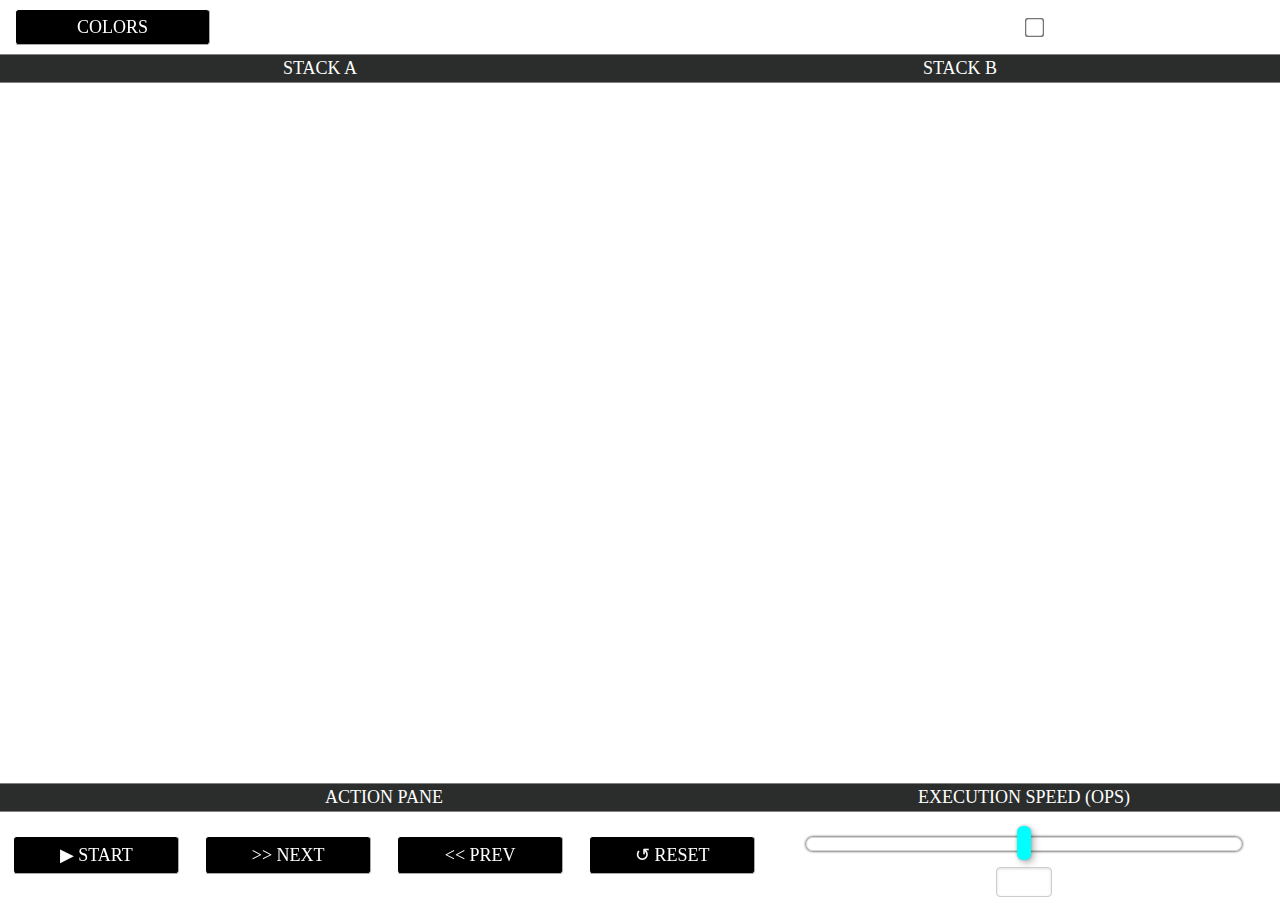
==== _visualizer/html/index_tpl.html @ ced6f449 "update" ====
<!DOCTYPE html>
<html>
    <head>
        <meta name="viewport" width=device-width, initial-scale=1.0, maximum-scale=1.0, user-scalable=0>
        <meta http-equiv="Content-Type" content="text/html; charset=utf-8">
        <link rel="stylesheet" type="text/css" href="../css/styles.css">
        <link rel="stylesheet" type="text/css" href="../css/animate.css">
        <link rel="stylesheet" type="text/css" href="../css/slider.css">
        <link rel="stylesheet" type="text/css" href="../css/color_picker.css">
        <script src="../js/addons/p5.min.js"></script>
        <script src="../js/addons/p5.dom.min.js"></script>
        <script src="../js/addons/iro.min.js"></script>
        <script src="../js/_visualizer.js"></script>
    </head>
    <body>
        <div class="txt" id="title"><div class="animated rubberBand">PUSH SWAP VISUALIZER</div></div>
        <div class="txt banner_txt" id="a_title">STACK A</div>
        <div class="txt banner_txt" id="b_title">STACK B</div>
        <div id="menu_div">
            <button id="bt1" class="txt intro_button hvr-outline-in" type="button" onclick="_switch()">▶ START</button>
            <button id="bt2" class="txt intro_button hvr-outline-in" type="button" onclick="_next()">>> NEXT</button>
            <button id="bt3" class="txt intro_button hvr-outline-in" type="button" onclick="_prev()"><< PREV</button>
            <button id="bt4" class="txt intro_button hvr-outline-in" type="button" onclick="_reset()">↺ RESET</button>
            <div id="speed_set">
                <div>
                    <input class="slider" type="range" id="speed_slider" min="0" max="60" value="30" step="2" oninput="speed_box.value = this.value">
                </div>
                <div>
                    <input class="txt box" type="text" id="speed_box" placeholder="Speed" value="30" oninput="speed_slider.value = this.value">
                </div>
            </div>
        </div>
        <div id="details_check">
            <input class="txt" type="checkbox" id="show_details" onclick="toggle_details()">
            <label> TOGGLE DETAILS </label>
        </div>
        <button id="bt0" class="txt intro_button hvr-outline-in" type="button" onclick="toggle_colors()">COLORS</button>
        <div class="txt hidden" id="details_pane"></div>
        <div class="hidden" id="clr_pane">
            <div id="clr_container">
                <div id="picker"></div>
            </div>
            <div id="clr_caption_div">
                <div id="clr_caption"></div>
            </div>
            <div id="clr_select_div">
              <select class="txt" name="clr_list" id="clr_select">
                <option value="1">BACKGROUND</option>
                <option value="2">TEXT BACKGROUND</option>
                <option value="3">TEXT FONT</option>
                <option value="4">STACK A OUTLINE</option>
                <option value="5">STACK B OUTLINE</option>
                <option value="6">STACK A FILL</option>
                <option value="7">STACK B FILL</option>
              </select>
            </div>
        </div>
        <div class="banner_txt txt" id="speed_title">EXECUTION SPEED (OPS)</div>
        <div class="banner_txt txt" id="menu_title">ACTION PANE</div>
        <div class="ptr_top hidden" id="ptr_1">👇</div>
        <div class="ptr_top hidden" id="ptr_2">👇</div>
        <div class="ptr_top hidden" id="ptr_3">👇</div>
        <div class="ptr_top hidden" id="ptr_4">👇</div>
        <div class="ptr_bot hidden" id="ptr_5">👆</div>
        <div class="ptr_bot hidden" id="ptr_6">👆</div>
        <div class="ptr_bot hidden" id="ptr_7">👆</div>
        <div class="ptr_bot hidden" id="ptr_8">👆</div>
        <div id="hidden_div">
            <p id="int_list">
            </p>
            <p id="commands">
            </p>
        </div>
    </body>
</html>
---- _visualizer/css/styles.css ----
/* BODY & CORE STYLING*/

/* GENERICS */

html,
body {
    position: fixed; 
    overflow-y: hidden;
    height: 100%;
    width: 100%;
    margin: 0;
    padding: 0;
    border: 0;
    background-color: transparent;
}
canvas {
   position:absolute;
   top: 0;
   left: 0;
   width: 100vw;
   height: 100vh;
   z-index: -1;
}

input[type=checkbox]
{
  /* Double-sized Checkboxes */
  -ms-transform: scale(1.5); /* IE */
  -moz-transform: scale(1.5); /* FF */
  -webkit-transform: scale(1.5); /* Safari and Chrome */
  -o-transform: scale(1.5); /* Opera */
  padding: 10px;
}

label {
  display: inline;
  padding-left: 10px;
  white-space: nowrap;
}

/* CLASSES */

.intro_button {
    font-family: 'Tahoma';
    font-size: 2vh;
    font-style: normal;
    font-weight: 400;
    height: 3vw;
    width: 13vw;
    border-width: 0.1vw;
    border-radius: 0.3vw;
    border-color: #fff;
    background: transparent;
    background: #000;
    box-shadow: 0 2px 5px 0 rgba(0,0,0,.18), 0 1px 5px 0 rgba(0,0,0,.15);
    color: white;
    display: block;
    margin: 0 auto;
    /*
    position: relative;
    left: 50%;
    top: 50%;
    overflow: hidden;
    */
}

.intro_button:hover {
    transition-duration: 0.5s;
    filter: invert(78%);
}

.hidden {
    visibility: hidden;
    font-size: 0%;
    display: none;
}

.ptr_top {
    position: absolute;
    color: white;
    font-family: 'Tahoma';
    font-size: 3vh;
    left: 0px;
    top: 12.5vh;
    background-color: transparent;
}

.ptr_bot {
    position: absolute;
    color: white;
    font-family: 'Tahoma';
    font-size: 3vh;
    left: 0px;
    bottom: 13vh;
    background-color: transparent;
}

.txt_color {
    color: cyan;
}

.banner_txt {
    font-family: 'Tahoma';
    font-size: 2vh;
    font-style: normal;
    font-weight: normal;
    display: flex;
    align-items: center;
    justify-content: center;
    background-color: #2a2d2c;
    border-top: 1px solid grey;
    border-bottom: 1px solid grey;
}

/* IDs */

#title {
    position: absolute;
    background-color: transparent;
    font-family: 'Tahoma';
    font-size: 3.2vh;
    font-style: normal;
    font-weight: 400;
    top: 0vh;
    width: 100vw;
    height: 6vh;
    display: flex;
    align-items: center;
    justify-content: center;
}

#a_title {
    position: absolute;
    left: 0vw;
    top: 6vh;
    width: 50vw;
    height: 3vh;
}

#b_title {
    position: absolute;
    left: 50vw;
    top: 6vh;
    width: 50vw;
    height: 3vh;
}

#menu_title {
    position: absolute;
    left: 0vw;
    top: 87vh;
    width: 60vw;
    height: 3vh;
}

#speed_title {
    position: absolute;
    left: 60vw;
    top: 87vh;
    width: 40vw;
    height: 3vh;
}

#details_check {
    position: absolute;
    color: white;
    font-family: 'Tahoma';
    font-size: 1.6vh;
    font-style: normal;
    font-weight: normal;
    width: 20vw;
    height: 3vh;
    right: 0vw;
    top: 2vh;
    text-align: left;
}

#details_pane {
    position: absolute;
    color: white;
    font-family: 'Courier New';
    font-size: 2.4vh;
    font-style: normal;
    font-weight: normal;
    left: 0vw;
    top: 10vh;
    width: 100vw;
    height: 3vh;
    display: flex;
    align-items: center;
    justify-content: center;
    background-color: rgba(50, 50, 50, 0.5);
}

#hidden_div {
    position: absolute;
    visibility: hidden;
    font-size: 0%;
    border-top: 1px solid grey;
    border-bottom: 1px solid grey;-family: 'Tahoma';
    font-weight: 100;
    top: 0vh;
    width: 100vw;
    height: 50%;
    display: none;
}

#menu_div {
    position: absolute;
    top: 90vh;
    width: 100vw;
    height: 10vh;
    display: grid;
    grid-template-columns: 15vw 15vw 15vw 15vw 40vw;
    grid-gap: 0vw;
    align-items: center;
    justify-content: center;
    text-align: center;
    vertical-align: middle;
    background-color: transparent;
}

#speed_set {
  position: absolute;
  padding-top: 3.5vh;
  width: 34vw;
  height: 100%;
  left: 63vw;
}
---- _visualizer/css/slider.css ----
/* ALL THE FOLLOWING STYLING IS DEDICATED TO THE SPEED BAR */

#speed_box {
  position: absolute;
  left: calc(50% - 28px);
}

input[type=text].box {
  font-family: "Tahoma";
  font-size: large;
  color: white;
  background-color: transparent;
  text-align: center;
  width: 56px;
  height: 30px;
  margin: 5px 0;
  display: inline-block;
  border: 1px solid #ccc;
  box-shadow: inset 0 1px 3px #ddd;
  border-radius: 4px;
  -webkit-box-sizing: border-box;
  -moz-box-sizing: border-box;
  box-sizing: border-box;
  padding-left: 10px;
  padding-right: 10px;
  padding-top: 10px;
  padding-bottom: 10px;
}

input[type=text].box:focus {
  outline-color: transparent;
  outline-style: none;
  box-shadow: 0 0 3pt 1pt cyan;
}

input[type=range].slider {
  background-color: transparent;
  -webkit-appearance: none;
  width: 100%;
  margin: 11.25px 0;
}

input[type=range].slider:focus {
  outline: none;
}

input[type=range].slider::-webkit-slider-runnable-track {
  width: 100%;
  height: 14px;
  cursor: pointer;
  box-shadow: 0px 0px 3px #000000, 0px 0px 0px #0d0d0d;
  background: transparent;
  border-radius: 8.4px;
  border: 1px solid #d3d3d3;
}

input[type=range].slider::-webkit-slider-thumb {
  box-shadow: 2.9px 2.9px 7.8px rgba(0, 0, 0, 0.28), 0px 0px 2.9px rgba(13, 13, 13, 0.28);
  border: 0px solid rgba(0, 0, 0, 0);
  height: 34px;
  width: 14px;
  border-radius: 6px;
  background: cyan;
  cursor: pointer;
  -webkit-appearance: none;
  margin-top: -12.05px;
}

input[type=range].slider:active::-webkit-slider-thumb {
  border: 1px solid rgba(150, 150, 150, 1);
  background: black;
}

input[type=range].slider:active::-webkit-slider-runnable-track {
  border: 1px solid rgba(150, 150, 150, 1);
  background: cyan;
}

input[type=range].slider::-moz-range-track {
  width: 100%;
  height: 11.5px;
  cursor: pointer;
  box-shadow: 0px 0px 3px #000000, 0px 0px 0px #0d0d0d;
  background: rgba(233, 233, 233, 0.51);
  border-radius: 8.4px;
  border: 0.8px solid #d3d3d3;
}

input[type=range].slider::-moz-range-thumb {
  box-shadow: 2.9px 2.9px 7.8px rgba(0, 0, 0, 0.28), 0px 0px 2.9px rgba(13, 13, 13, 0.28);
  border: 0px solid rgba(0, 0, 0, 0);
  height: 34px;
  width: 14px;
  border-radius: 6px;
  background: #00fafa;
  cursor: pointer;
}

input[type=range].slider::-ms-track {
  width: 100%;
  height: 11.5px;
  cursor: pointer;
  background: transparent;
  border-color: transparent;
  color: transparent;
}

input[type=range].slider::-ms-fill-lower {
  background: rgba(230, 230, 230, 0.51);
  border: 0.8px solid #d3d3d3;
  border-radius: 16.8px;
  box-shadow: 0px 0px 3px #000000, 0px 0px 0px #0d0d0d;
}

input[type=range].slider::-ms-fill-upper {
  background: rgba(233, 233, 233, 0.51);
  border: 0.8px solid #d3d3d3;
  border-radius: 16.8px;
  box-shadow: 0px 0px 3px #000000, 0px 0px 0px #0d0d0d;
}

input[type=range].slider::-ms-thumb {
  box-shadow: 2.9px 2.9px 7.8px rgba(0, 0, 0, 0.28), 0px 0px 2.9px rgba(13, 13, 13, 0.28);
  border: 0px solid rgba(0, 0, 0, 0);
  height: 34px;
  width: 14px;
  border-radius: 6px;
  background: #00fafa;
  cursor: pointer;
  height: 11.5px;
}

input[type=range].slider:focus::-ms-fill-lower {
  background: rgba(233, 233, 233, 0.51);
}

input[type=range].slider:focus::-ms-fill-upper {
  background: rgba(236, 236, 236, 0.51);
}
---- _visualizer/css/color_picker.css ----
body {
  color: #fff;
  /*background: #000;*/
}

#picker svg {
  margin: 0 auto;
}

#bt0 {
    position: absolute;
    color: white;
    font-family: 'Tahoma';
    font-size: 2vh;
    font-style: normal;
    font-weight: normal;
    height: 4vh;
    width: 195px;
    left: 15px;
    top: 1vh;
}

#clr_container {
    position: absolute;
    color: cyan;
    font-family: 'Tahoma';
    font-size: 2vh;
    font-style: normal;
    font-weight: normal;
    left: 1.3vh;
    top: 10vh;
	height: 25vh;
	width: 20vh;
    display: flex;
    align-items: center;
    justify-content: center;
    background-color: rgba(50, 50, 50, 0.65);
}

#clr_caption_div {
    position: absolute;
    color: white;
    font-family: 'Courier New';
    font-size: 1.3vh;
    font-style: normal;
    font-weight: normal;
    left: 1.3vh;
    top: 35vh;
	height: 5.5vh;
	width: 20vh;
    display: flex;
    align-items: top;
    justify-content: center;
    background-color: rgba(50, 50, 50, 0.65);
}

#clr_select_div {
    position: absolute;
    left: 1.3vh;
    top: 6.5vh;
	height: 37px;
	width: 20vh;
    display: flex;
    align-items: top;
    justify-content: center;
    background-color: rgba(50, 50, 50, 0.65);
}

#clr_select_div select {
    font-family: 'Tahoma';
    text-align-last:center;
    direction: ltr;
    background-color: transparent;
    background-color: #111;
    border-radius: 0px !important;
    height:37px;
	width: 20vh;
    color:#fff;
    outline:none;
}
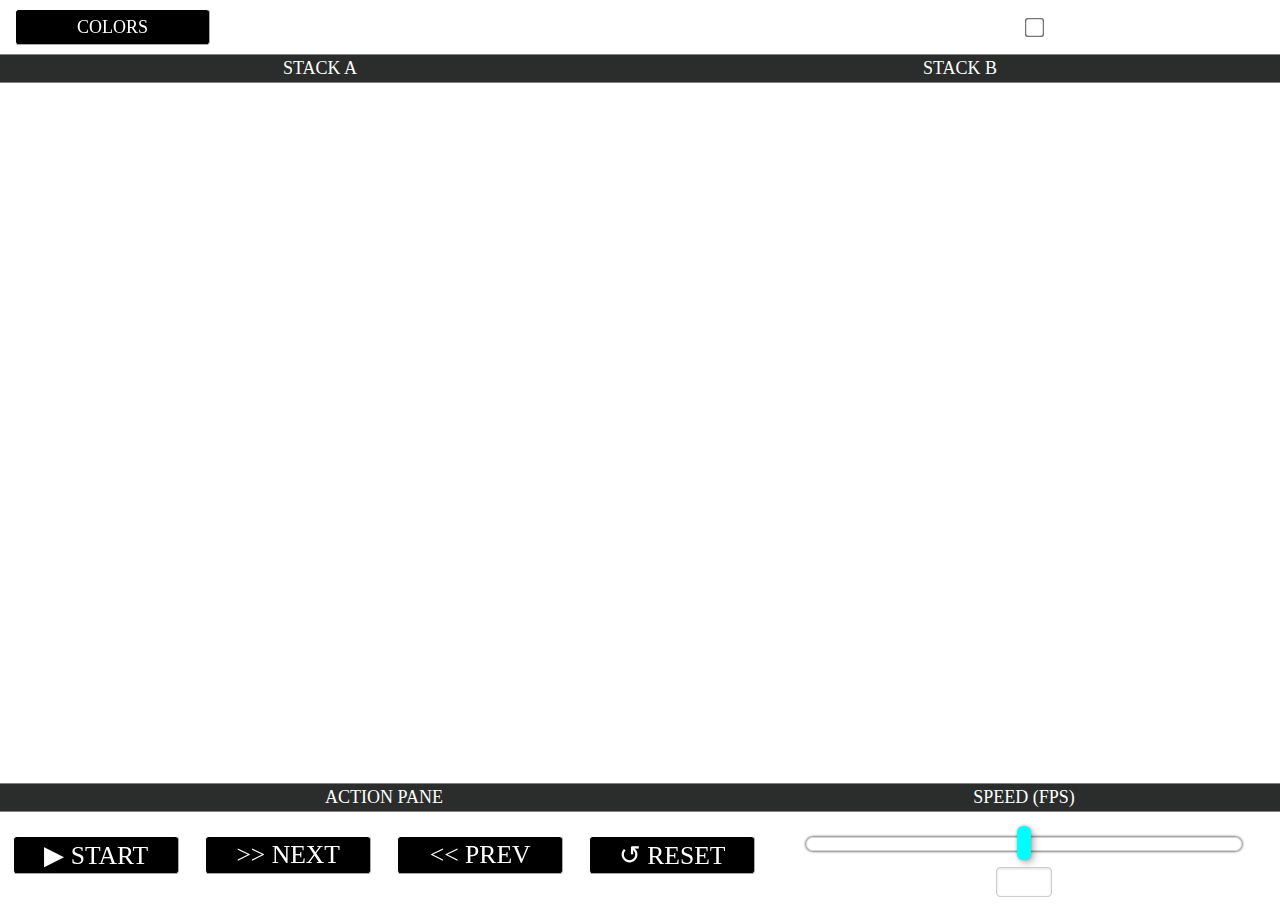
==== commit 80dfefaa: "final push_swap" ====
--- a/_visualizer/html/index_tpl.html
+++ b/_visualizer/html/index_tpl.html
@@ -55,7 +55,7 @@
               </select>
             </div>
         </div>
-        <div class="banner_txt txt" id="speed_title">EXECUTION SPEED (OPS)</div>
+        <div class="banner_txt txt" id="speed_title">SPEED (FPS)</div>
         <div class="banner_txt txt" id="menu_title">ACTION PANE</div>
         <div class="ptr_top hidden" id="ptr_1">👇</div>
         <div class="ptr_top hidden" id="ptr_2">👇</div>
--- a/_visualizer/css/styles.css
+++ b/_visualizer/css/styles.css
@@ -42,7 +42,7 @@
 
 .intro_button {
     font-family: 'Tahoma';
-    font-size: 2vh;
+    font-size: 2vw;
     font-style: normal;
     font-weight: 400;
     height: 3vw;
@@ -179,7 +179,7 @@
     position: absolute;
     color: white;
     font-family: 'Courier New';
-    font-size: 2.4vh;
+    font-size: 1.5vw;
     font-style: normal;
     font-weight: normal;
     left: 0vw;
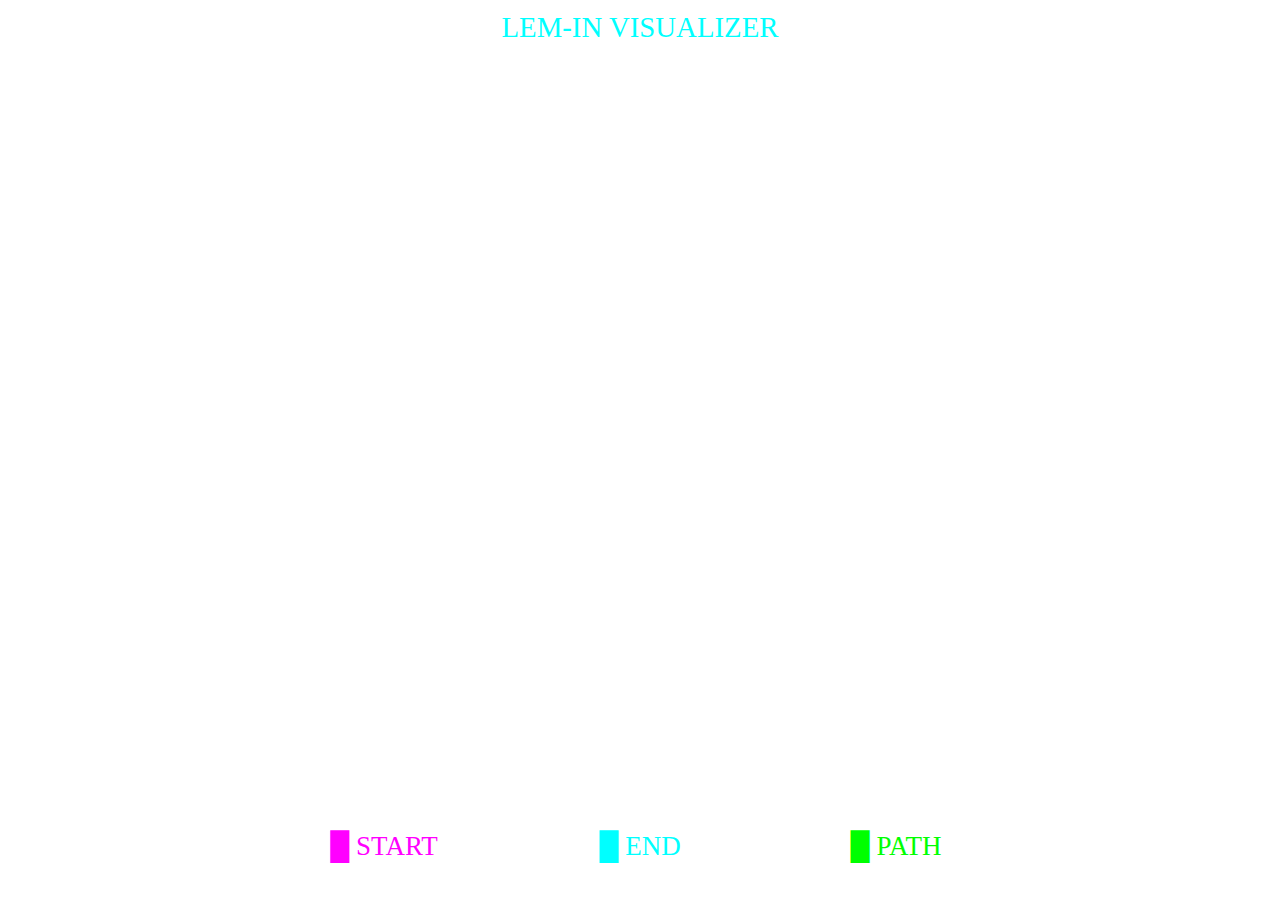
==== commit 7ddf6b54: "cc" ====
--- a/_visualizer/html/index_tpl.html
+++ b/_visualizer/html/index_tpl.html
@@ -5,70 +5,17 @@
         <meta http-equiv="Content-Type" content="text/html; charset=utf-8">
         <link rel="stylesheet" type="text/css" href="../css/styles.css">
         <link rel="stylesheet" type="text/css" href="../css/animate.css">
-        <link rel="stylesheet" type="text/css" href="../css/slider.css">
-        <link rel="stylesheet" type="text/css" href="../css/color_picker.css">
         <script src="../js/addons/p5.min.js"></script>
         <script src="../js/addons/p5.dom.min.js"></script>
-        <script src="../js/addons/iro.min.js"></script>
         <script src="../js/_visualizer.js"></script>
     </head>
     <body>
-        <div class="txt" id="title"><div class="animated rubberBand">PUSH SWAP VISUALIZER</div></div>
-        <div class="txt banner_txt" id="a_title">STACK A</div>
-        <div class="txt banner_txt" id="b_title">STACK B</div>
-        <div id="menu_div">
-            <button id="bt1" class="txt intro_button hvr-outline-in" type="button" onclick="_switch()">▶ START</button>
-            <button id="bt2" class="txt intro_button hvr-outline-in" type="button" onclick="_next()">>> NEXT</button>
-            <button id="bt3" class="txt intro_button hvr-outline-in" type="button" onclick="_prev()"><< PREV</button>
-            <button id="bt4" class="txt intro_button hvr-outline-in" type="button" onclick="_reset()">↺ RESET</button>
-            <div id="speed_set">
-                <div>
-                    <input class="slider" type="range" id="speed_slider" min="0" max="60" value="30" step="2" oninput="speed_box.value = this.value">
-                </div>
-                <div>
-                    <input class="txt box" type="text" id="speed_box" placeholder="Speed" value="30" oninput="speed_slider.value = this.value">
-                </div>
-            </div>
-        </div>
-        <div id="details_check">
-            <input class="txt" type="checkbox" id="show_details" onclick="toggle_details()">
-            <label> TOGGLE DETAILS </label>
-        </div>
-        <button id="bt0" class="txt intro_button hvr-outline-in" type="button" onclick="toggle_colors()">COLORS</button>
-        <div class="txt hidden" id="details_pane"></div>
-        <div class="hidden" id="clr_pane">
-            <div id="clr_container">
-                <div id="picker"></div>
-            </div>
-            <div id="clr_caption_div">
-                <div id="clr_caption"></div>
-            </div>
-            <div id="clr_select_div">
-              <select class="txt" name="clr_list" id="clr_select">
-                <option value="1">BACKGROUND</option>
-                <option value="2">TEXT BACKGROUND</option>
-                <option value="3">TEXT FONT</option>
-                <option value="4">STACK A OUTLINE</option>
-                <option value="5">STACK B OUTLINE</option>
-                <option value="6">STACK A FILL</option>
-                <option value="7">STACK B FILL</option>
-              </select>
-            </div>
-        </div>
-        <div class="banner_txt txt" id="speed_title">SPEED (FPS)</div>
-        <div class="banner_txt txt" id="menu_title">ACTION PANE</div>
-        <div class="ptr_top hidden" id="ptr_1">👇</div>
-        <div class="ptr_top hidden" id="ptr_2">👇</div>
-        <div class="ptr_top hidden" id="ptr_3">👇</div>
-        <div class="ptr_top hidden" id="ptr_4">👇</div>
-        <div class="ptr_bot hidden" id="ptr_5">👆</div>
-        <div class="ptr_bot hidden" id="ptr_6">👆</div>
-        <div class="ptr_bot hidden" id="ptr_7">👆</div>
-        <div class="ptr_bot hidden" id="ptr_8">👆</div>
+        <div id="title"><div class="animated rubberBand">LEM-IN VISUALIZER</div></div>
+        <div id="start">█ START</div>
+        <div id="end">█ END</div>
+        <div id="fastway">█ PATH</div>
         <div id="hidden_div">
-            <p id="int_list">
-            </p>
-            <p id="commands">
+            <p id="lines">
             </p>
         </div>
     </body>
--- a/_visualizer/css/styles.css
+++ b/_visualizer/css/styles.css
@@ -38,80 +38,6 @@
   white-space: nowrap;
 }
 
-/* CLASSES */
-
-.intro_button {
-    font-family: 'Tahoma';
-    font-size: 2vw;
-    font-style: normal;
-    font-weight: 400;
-    height: 3vw;
-    width: 13vw;
-    border-width: 0.1vw;
-    border-radius: 0.3vw;
-    border-color: #fff;
-    background: transparent;
-    background: #000;
-    box-shadow: 0 2px 5px 0 rgba(0,0,0,.18), 0 1px 5px 0 rgba(0,0,0,.15);
-    color: white;
-    display: block;
-    margin: 0 auto;
-    /*
-    position: relative;
-    left: 50%;
-    top: 50%;
-    overflow: hidden;
-    */
-}
-
-.intro_button:hover {
-    transition-duration: 0.5s;
-    filter: invert(78%);
-}
-
-.hidden {
-    visibility: hidden;
-    font-size: 0%;
-    display: none;
-}
-
-.ptr_top {
-    position: absolute;
-    color: white;
-    font-family: 'Tahoma';
-    font-size: 3vh;
-    left: 0px;
-    top: 12.5vh;
-    background-color: transparent;
-}
-
-.ptr_bot {
-    position: absolute;
-    color: white;
-    font-family: 'Tahoma';
-    font-size: 3vh;
-    left: 0px;
-    bottom: 13vh;
-    background-color: transparent;
-}
-
-.txt_color {
-    color: cyan;
-}
-
-.banner_txt {
-    font-family: 'Tahoma';
-    font-size: 2vh;
-    font-style: normal;
-    font-weight: normal;
-    display: flex;
-    align-items: center;
-    justify-content: center;
-    background-color: #2a2d2c;
-    border-top: 1px solid grey;
-    border-bottom: 1px solid grey;
-}
-
 /* IDs */
 
 #title {
@@ -121,6 +47,7 @@
     font-size: 3.2vh;
     font-style: normal;
     font-weight: 400;
+    color: cyan;
     top: 0vh;
     width: 100vw;
     height: 6vh;
@@ -129,69 +56,51 @@
     justify-content: center;
 }
 
-#a_title {
+#start {
     position: absolute;
-    left: 0vw;
-    top: 6vh;
-    width: 50vw;
-    height: 3vh;
-}
-
-#b_title {
-    position: absolute;
-    left: 50vw;
-    top: 6vh;
-    width: 50vw;
-    height: 3vh;
-}
-
-#menu_title {
-    position: absolute;
-    left: 0vw;
-    top: 87vh;
-    width: 60vw;
-    height: 3vh;
-}
-
-#speed_title {
-    position: absolute;
-    left: 60vw;
-    top: 87vh;
-    width: 40vw;
-    height: 3vh;
-}
-
-#details_check {
-    position: absolute;
-    color: white;
+    background-color: transparent;
     font-family: 'Tahoma';
-    font-size: 1.6vh;
-    font-style: normal;
-    font-weight: normal;
+    font-size: 3vh;
+    font-weight: 400;
+    color: rgb(255,0,255);
+    bottom: 3vh;
+    left: 20vw;
     width: 20vw;
-    height: 3vh;
-    right: 0vw;
-    top: 2vh;
-    text-align: left;
-}
-
-#details_pane {
-    position: absolute;
-    color: white;
-    font-family: 'Courier New';
-    font-size: 1.5vw;
-    font-style: normal;
-    font-weight: normal;
-    left: 0vw;
-    top: 10vh;
-    width: 100vw;
-    height: 3vh;
+    height: 6vh;
     display: flex;
     align-items: center;
     justify-content: center;
-    background-color: rgba(50, 50, 50, 0.5);
 }
-
+#end {
+    position: absolute;
+    background-color: transparent;
+    font-family: 'Tahoma';
+    font-size: 3vh;
+    font-weight: 400;
+    color: rgb(0,255,255);
+    bottom: 3vh;
+    left: 40vw;
+    width: 20vw;
+    height: 6vh;
+    display: flex;
+    align-items: center;
+    justify-content: center;
+}
+#fastway {
+    position: absolute;
+    background-color: transparent;
+    font-family: 'Tahoma';
+    font-size: 3vh;
+    font-weight: 400;
+    color: rgb(0,255,0);
+    bottom: 3vh;
+    left: 60vw;
+    width: 20vw;
+    height: 6vh;
+    display: flex;
+    align-items: center;
+    justify-content: center;
+}
 #hidden_div {
     position: absolute;
     visibility: hidden;
@@ -204,26 +113,3 @@
     height: 50%;
     display: none;
 }
-
-#menu_div {
-    position: absolute;
-    top: 90vh;
-    width: 100vw;
-    height: 10vh;
-    display: grid;
-    grid-template-columns: 15vw 15vw 15vw 15vw 40vw;
-    grid-gap: 0vw;
-    align-items: center;
-    justify-content: center;
-    text-align: center;
-    vertical-align: middle;
-    background-color: transparent;
-}
-
-#speed_set {
-  position: absolute;
-  padding-top: 3.5vh;
-  width: 34vw;
-  height: 100%;
-  left: 63vw;
-}
